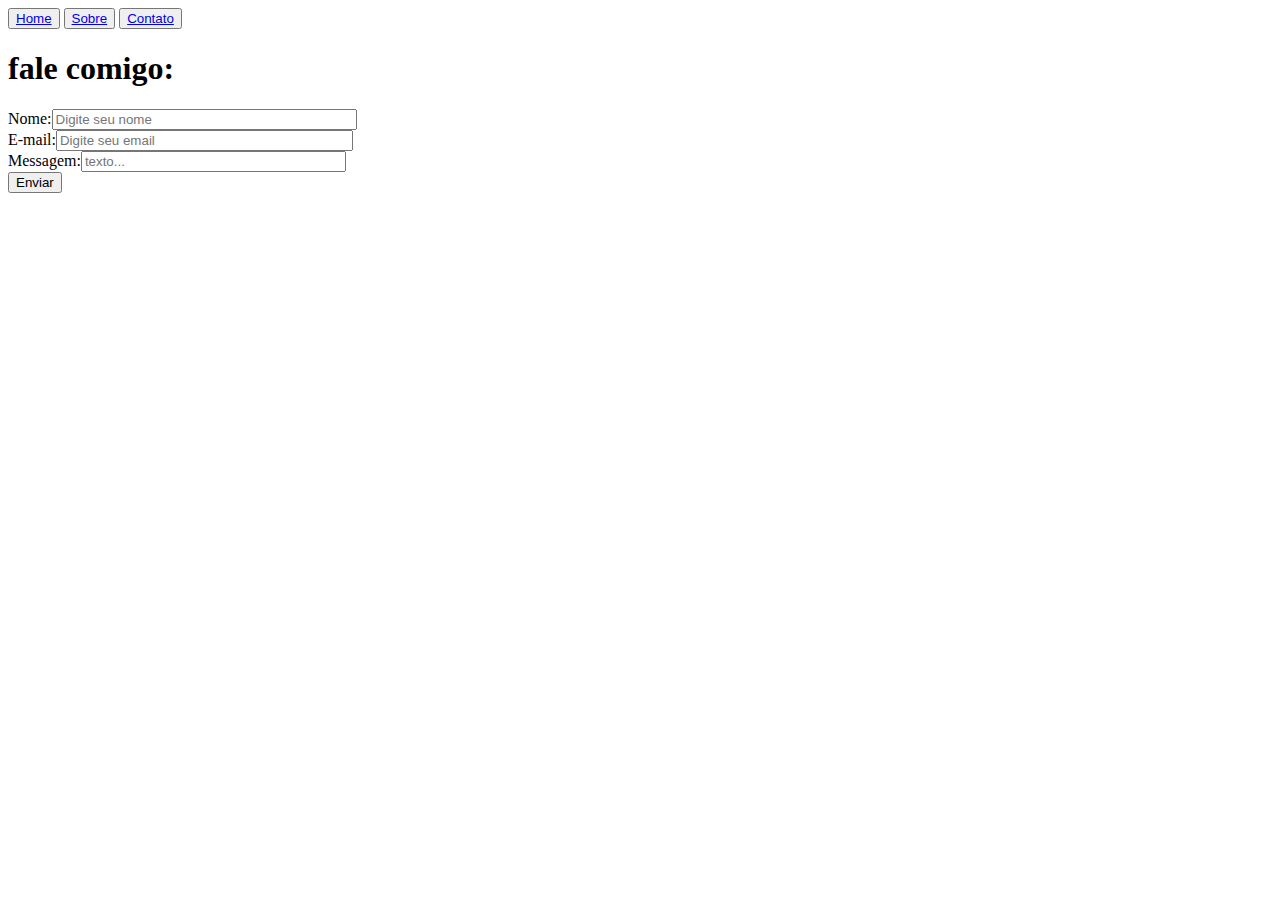
==== contato.html @ f479006b "primeiro trabalho são judas html." ====
<!DOCTYPE html>
<html lang="pt-br">
<head>
   <meta charset="UTF-8">
    <title>Contato</title>
   
</head>
<body>
   <header>
      <button><a href="index.html">Home</a></button>
      <button><a href="sobre.html">Sobre</a></button>
      <button><a href="contato.html">Contato</a></button>
  </header>
  
   <h1>fale comigo:</h1>
   <form name="frmContatosdois" id="frmContatosdois" method="">
    Nome:<input type="text" id="txtnome"  size="35" maxlength="100" placeholder="Digite seu nome" required>
    <br>
    E-mail:<input type="email" id="txtemail" size="34,9" maxlength="100" placeholder="Digite seu email" required>
    <br>
    Messagem:<input type="text" id="txtmensagem"  size="30" maxlength="100" placeholder="texto..." required>
    <br>
   <button type="button" id="btnenviar" class="btn btn-info"  required>Enviar</button>
    </form>
</body>
</html>
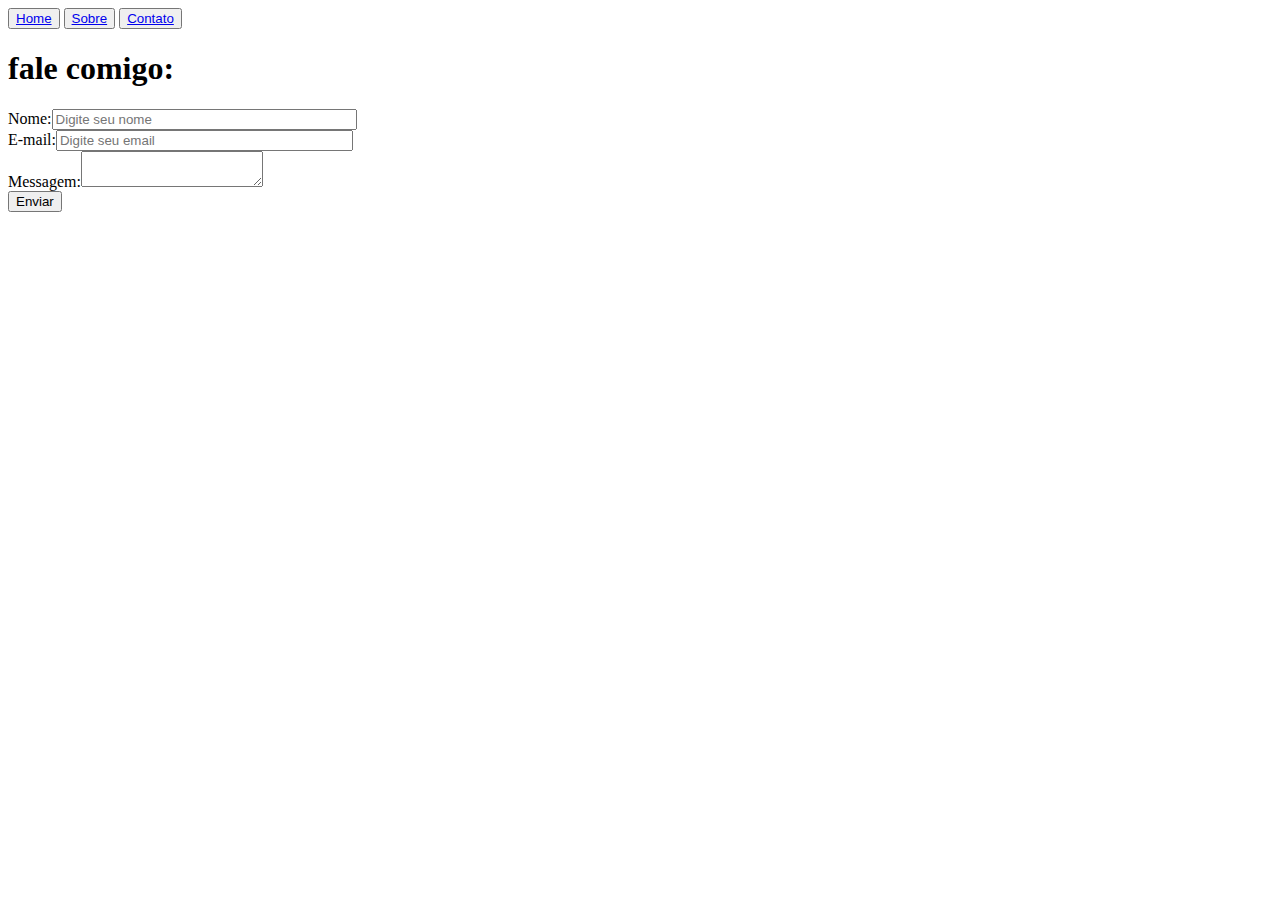
==== commit b924c2b6: "Update contato.html" ====
--- a/contato.html
+++ b/contato.html
@@ -18,9 +18,9 @@
     <br>
     E-mail:<input type="email" id="txtemail" size="34,9" maxlength="100" placeholder="Digite seu email" required>
     <br>
-    Messagem:<input type="text" id="txtmensagem"  size="30" maxlength="100" placeholder="texto..." required>
+    Messagem:<textarea> </textarea>
     <br>
    <button type="button" id="btnenviar" class="btn btn-info"  required>Enviar</button>
     </form>
 </body>
-</html>+</html>
